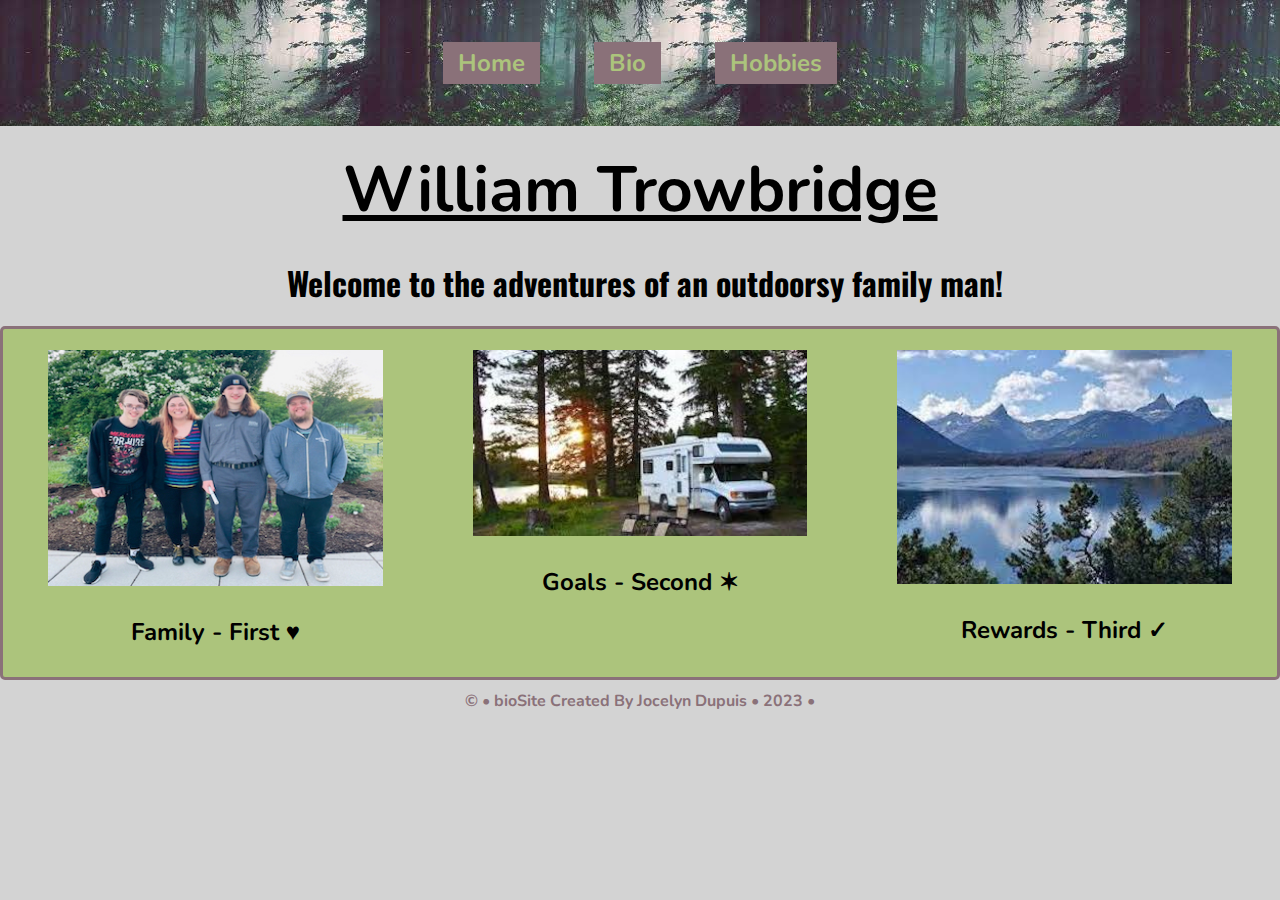
==== index.html @ 8c81276f "Add files via upload" ====
<!DOCTYPE html>
<html lang="en">
  <head>
	<title>Web 200 bioSite Project</title>

    <link href="styles.css" type="text/css" rel="stylesheet">
    <link href="https://fonts.googleapis.com/css2?family=Nunito:wght@200;300;500;700&family=Oswald:wght@300;500;700&family=Rubik:wght@300;500;700&display=swap" rel="stylesheet">

    <meta name="description" content="basics of biosite" />
    <meta name="keywords" content="Bio, biosite, William Trowbridge, Beginning, Bellevue" />
    <meta name="robots" content="nofollow" />
    <meta http-equiv="author" content="Jocelyn Dupuis" />
  </head>
  
	<nav><ul>
		<li><a href="index.html">Home</a></li>
		<li><a href="about.html">Bio</a></li>
		<li><a href="hobby.html">Hobbies</a></li>
	</ul></nav>

    <header>
        <h1><u>William Trowbridge</u></h1>
		<h2>Welcome to the adventures of an outdoorsy family man!</h2>
	</header>
	
	

			 <div class="row"> 
				<div class="column">
					<figure>
					<img src="images/Accomplishment.jpg" alt="Picture of Williams family" style="width: 100%">
					<h3>Family - First &hearts;</h3>
					</figure>
					
				</div>
						

			 	<div class="column"> 
					<figure>
					<img src="images/RV.jpg" alt="Picture of a RV" style="width: 100%">
					</figure>
					<h3>Goals - Second &sext;</h3>
				</div>
			
			 	<div class="column"> 
					<figure>
						<img src="images/Montana.jpg" alt="Picture of a RV" style="width: 100%">
					</figure>
					<h3>Rewards - Third &check;</h3>
				</div>	
				
			 </div>  

	

	<footer>
		<p>&#169; &#8226; bioSite Created By Jocelyn Dupuis &#8226; 2023 &#8226;</p>
	</footer>

  </body>
</html>
---- styles.css ----
html, body, h1, h2, header, body, footer, p, nav, ul, li, a {
	margin: 0;
	padding: 0;
	border: 0;
	outline: 0;
	font-size: 100%;
}

nav {
	background: url("images/nav2.jpg");
	text-align: center;
	overflow: auto;
}
    ul {
        list-style: none;
        margin: 17px;
    }
    li { 
        display: inline-block;
        padding: 25px; 
    }
    a {
        display: inline-block;
        margin: 0;
        padding: 5px 15px;
        color: #acc47c;
        font-weight: bold;
        text-decoration: none;
        background-color: #8a7179;
        font-size: 1.5em;
    }   

header {
	text-align: center;
	padding: 20px 10px;
	background: lightgray;
	background-repeat: no-repeat;
	background-size: auto 100%;
    font-family: 'Nunito', "Times New Roman", "serif";
}

h1 {
	color: black;
    font-weight: bold;
	font-size: 4em;
}

h2 {
	font-family: 'Oswald', "Times New Roman", "serif";
	color: black;
	text-align: center;
    font-size: 2em;
	padding: 25px 10px 0 20px;
	margin: 0 0 0 0;
}

body {
	background: lightgray;
	font-family: 'Nunito', "Times New Roman", "serif";
}

main {
	text-align: center;
	padding: 5px 5px 5px 5px;
    border: 2px;
    
}

.row {
    display: flex;
    background: #acc47c;
    border-style: solid;
    border-color: #8a7179;
    border-radius: 5px;
}

.column {
    flex: 33.33%;
    padding: 5px;
}

h3 {
    display: block;
    text-align: center;
    color: black;
    font-family: 'Nunito', "Times New Roman", "serif";
    font-size: 1.5em;
}

footer {
    display: inline-block;
	color: #8a7179;
	font-weight: bold;
	background: lightgray;
	text-align: center;
    width: 100%;
	padding: 10px 0 10px 0;
}

#container {
    width: 55%;
    float: left;
    font-family: 'Oswald', "Times New Roman", "serif";
    font-size: 1.95em;
    text-align: justify;
    font-weight: 300;
    padding: 15px 10px 10px 10px;
    border-style: solid;
    border-color: #8a7179;
    border-radius: 15px;
}

#picture {
    Width: 40%;
    float: right;
    padding: 10px;
    background: #acc47c;
    border-style: solid;
    border-color: #8a7179;
    border-radius: 15px;
}
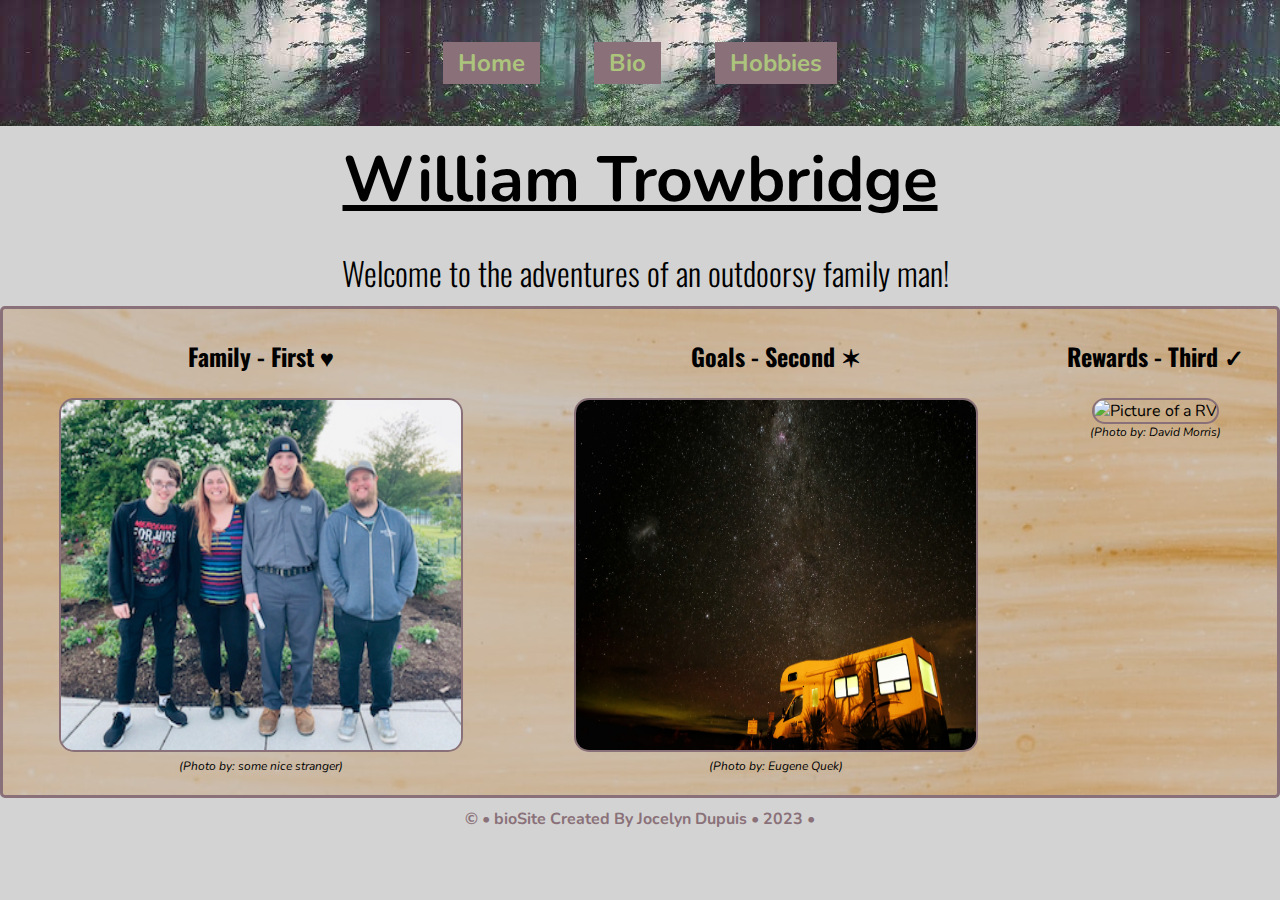
==== commit a93a4867: "Add files via upload" ====
--- a/index.html
+++ b/index.html
@@ -23,30 +23,32 @@
 		<h2>Welcome to the adventures of an outdoorsy family man!</h2>
 	</header>
 	
-	
 
 			 <div class="row"> 
 				<div class="column">
+					<h3 class="title">Family - First &hearts;</h3>
 					<figure>
-					<img src="images/Accomplishment.jpg" alt="Picture of Williams family" style="width: 100%">
-					<h3>Family - First &hearts;</h3>
+						<img class="pic" src="images/Accomplishment.jpg" alt="Picture of Williams family">
+						<figcaption>(Photo by: some nice stranger) </figcaption>
 					</figure>
 					
 				</div>
 						
 
 			 	<div class="column"> 
+					<h3 class="title">Goals - Second &sext;</h3>
 					<figure>
-					<img src="images/RV.jpg" alt="Picture of a RV" style="width: 100%">
+						<img class="pic" src="images/rv1.jpg" alt="Picture of a RV">
+						<figcaption>(Photo by: Eugene Quek)</figcaption>
 					</figure>
-					<h3>Goals - Second &sext;</h3>
 				</div>
 			
 			 	<div class="column"> 
+					<h3 class="title">Rewards - Third &check;</h3>
 					<figure>
-						<img src="images/Montana.jpg" alt="Picture of a RV" style="width: 100%">
+						<img class="pic" src="images/montana1.jpg" alt="Picture of a RV">
+						<figcaption>(Photo by: David Morris)</figcaption>
 					</figure>
-					<h3>Rewards - Third &check;</h3>
 				</div>	
 				
 			 </div>  
--- a/styles.css
+++ b/styles.css
@@ -32,7 +32,7 @@
 
 header {
 	text-align: center;
-	padding: 20px 10px;
+	padding: 10px 10px;
 	background: lightgray;
 	background-repeat: no-repeat;
 	background-size: auto 100%;
@@ -43,6 +43,7 @@
 	color: black;
     font-weight: bold;
 	font-size: 4em;
+    font-family: 'Nunito', "Times New Roman", "serif";
 }
 
 h2 {
@@ -50,6 +51,7 @@
 	color: black;
 	text-align: center;
     font-size: 2em;
+    font-weight: 300;
 	padding: 25px 10px 0 20px;
 	margin: 0 0 0 0;
 }
@@ -67,8 +69,9 @@
 }
 
 .row {
-    display: flex;
-    background: #acc47c;
+    display: grid;
+    grid-template-columns: auto auto auto;
+    background: url("images/wood2.jpg");
     border-style: solid;
     border-color: #8a7179;
     border-radius: 5px;
@@ -79,12 +82,24 @@
     padding: 5px;
 }
 
-h3 {
+.title {
+    text-align: center;
+    font-family: 'Oswald', "Times New Roman", "serif";
+    font-size: 1.5em;
+    font-weight: bold;
+}
+
+figure {
+    text-align: center;
+}
+
+figcaption {
     display: block;
     text-align: center;
+    font-style: italic;
     color: black;
     font-family: 'Nunito', "Times New Roman", "serif";
-    font-size: 1.5em;
+    font-size: .75em;
 }
 
 footer {
@@ -101,21 +116,47 @@
     width: 55%;
     float: left;
     font-family: 'Oswald', "Times New Roman", "serif";
-    font-size: 1.95em;
+    font-size: 1.90em;
     text-align: justify;
     font-weight: 300;
-    padding: 15px 10px 10px 10px;
+    padding: 8px 10px 8px 10px;
     border-style: solid;
     border-color: #8a7179;
     border-radius: 15px;
 }
 
 #picture {
-    Width: 40%;
+    width: 40%;
     float: right;
     padding: 10px;
-    background: #acc47c;
+    background: #72ad50;
     border-style: solid;
     border-color: #8a7179;
     border-radius: 15px;
+}
+
+.pic {
+    width: 400px;
+    height: 350px;
+    border: 2px;
+    border-style: solid;
+    border-color: #8a7179;
+    border-radius: 15px;
+}
+
+.inspiration {
+    font-family: 'Oswald', "Times New Roman", "serif";
+    font-size: 1.5em;
+    text-align: center;
+    font-weight: 300;
+    padding: 0 15px 15px 15px;
+}
+
+.row-hobbies {
+    display: grid;
+    grid-template-columns: auto auto auto;
+    background: url("images/wood2.jpg");
+    border-style: solid;
+    border-color: #8a7179;
+    border-radius: 5px;
 }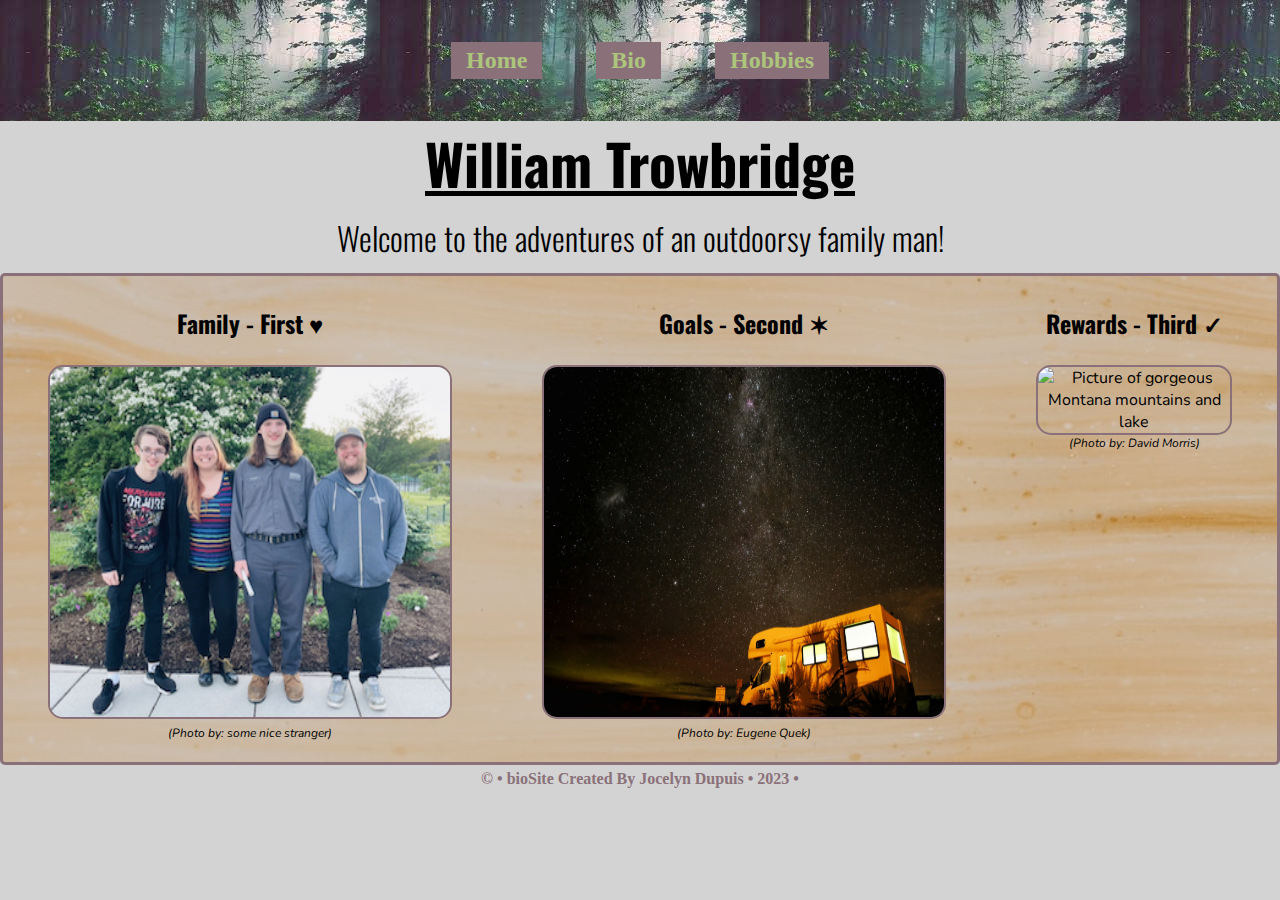
==== commit 07181c49: "Add files via upload" ====
--- a/index.html
+++ b/index.html
@@ -10,8 +10,10 @@
     <meta name="keywords" content="Bio, biosite, William Trowbridge, Beginning, Bellevue" />
     <meta name="robots" content="nofollow" />
     <meta http-equiv="author" content="Jocelyn Dupuis" />
+
   </head>
   
+  <body>
 	<nav><ul>
 		<li><a href="index.html">Home</a></li>
 		<li><a href="about.html">Bio</a></li>
@@ -28,7 +30,7 @@
 				<div class="column">
 					<h3 class="title">Family - First &hearts;</h3>
 					<figure>
-						<img class="pic" src="images/Accomplishment.jpg" alt="Picture of Williams family">
+						<img class="pic" src="images/family photo.jpg" alt="Picture of Williams family">
 						<figcaption>(Photo by: some nice stranger) </figcaption>
 					</figure>
 					
@@ -38,7 +40,7 @@
 			 	<div class="column"> 
 					<h3 class="title">Goals - Second &sext;</h3>
 					<figure>
-						<img class="pic" src="images/rv1.jpg" alt="Picture of a RV">
+						<img class="pic" src="images/rv and night sky.jpg" alt="Picture of a RV under the night sky">
 						<figcaption>(Photo by: Eugene Quek)</figcaption>
 					</figure>
 				</div>
@@ -46,7 +48,7 @@
 			 	<div class="column"> 
 					<h3 class="title">Rewards - Third &check;</h3>
 					<figure>
-						<img class="pic" src="images/montana1.jpg" alt="Picture of a RV">
+						<img class="pic" src="images/montana.jpg" alt="Picture of gorgeous Montana mountains and lake">
 						<figcaption>(Photo by: David Morris)</figcaption>
 					</figure>
 				</div>	
--- a/styles.css
+++ b/styles.css
@@ -7,9 +7,11 @@
 }
 
 nav {
-	background: url("images/nav2.jpg");
-	text-align: center;
-	overflow: auto;
+	background: url("images/forest.jpg");
+    text-align: center;
+    overflow: auto;
+    position: relative;
+    font-family: 'Sans-serif', "Times New Roman", "serif";
 }
     ul {
         list-style: none;
@@ -28,22 +30,28 @@
         text-decoration: none;
         background-color: #8a7179;
         font-size: 1.5em;
-    }   
+    }  
+    
+nav a:hover {
+    color: #72ad50;
+    font-style: italic;
+    text-decoration: underline;
+}
 
 header {
+    font-family: 'Oswald', "Times New Roman", "serif";
 	text-align: center;
-	padding: 10px 10px;
+	padding: 0 5px 2px 5px;
 	background: lightgray;
 	background-repeat: no-repeat;
 	background-size: auto 100%;
-    font-family: 'Nunito', "Times New Roman", "serif";
 }
 
 h1 {
+    font-family: 'Oswald', "Times New Roman", "serif";
 	color: black;
     font-weight: bold;
-	font-size: 4em;
-    font-family: 'Nunito', "Times New Roman", "serif";
+	font-size: 3.5em; 
 }
 
 h2 {
@@ -52,7 +60,7 @@
 	text-align: center;
     font-size: 2em;
     font-weight: 300;
-	padding: 25px 10px 0 20px;
+	padding: 10px 10px 10px 10px;
 	margin: 0 0 0 0;
 }
 
@@ -61,17 +69,10 @@
 	font-family: 'Nunito', "Times New Roman", "serif";
 }
 
-main {
-	text-align: center;
-	padding: 5px 5px 5px 5px;
-    border: 2px;
-    
-}
-
 .row {
     display: grid;
     grid-template-columns: auto auto auto;
-    background: url("images/wood2.jpg");
+    background: url("images/wood paneling.jpg");
     border-style: solid;
     border-color: #8a7179;
     border-radius: 5px;
@@ -109,14 +110,15 @@
 	background: lightgray;
 	text-align: center;
     width: 100%;
-	padding: 10px 0 10px 0;
+	padding: 5px 0 5px 0;
+    font-family: 'Sans-serif', "Times New Roman", "serif";
 }
 
 #container {
     width: 55%;
     float: left;
     font-family: 'Oswald', "Times New Roman", "serif";
-    font-size: 1.90em;
+    font-size: 1.55em;
     text-align: justify;
     font-weight: 300;
     padding: 8px 10px 8px 10px;
@@ -146,17 +148,22 @@
 
 .inspiration {
     font-family: 'Oswald', "Times New Roman", "serif";
-    font-size: 1.5em;
+    font-size: 1.32em;
     text-align: center;
     font-weight: 300;
-    padding: 0 15px 15px 15px;
+    padding: 0 10px 10px 10px;
 }
 
 .row-hobbies {
     display: grid;
     grid-template-columns: auto auto auto;
-    background: url("images/wood2.jpg");
+    background: url("images/wood paneling.jpg");
     border-style: solid;
     border-color: #8a7179;
     border-radius: 5px;
-}+}
+
+img {
+    width: 300px;
+    height: 600px;
+}
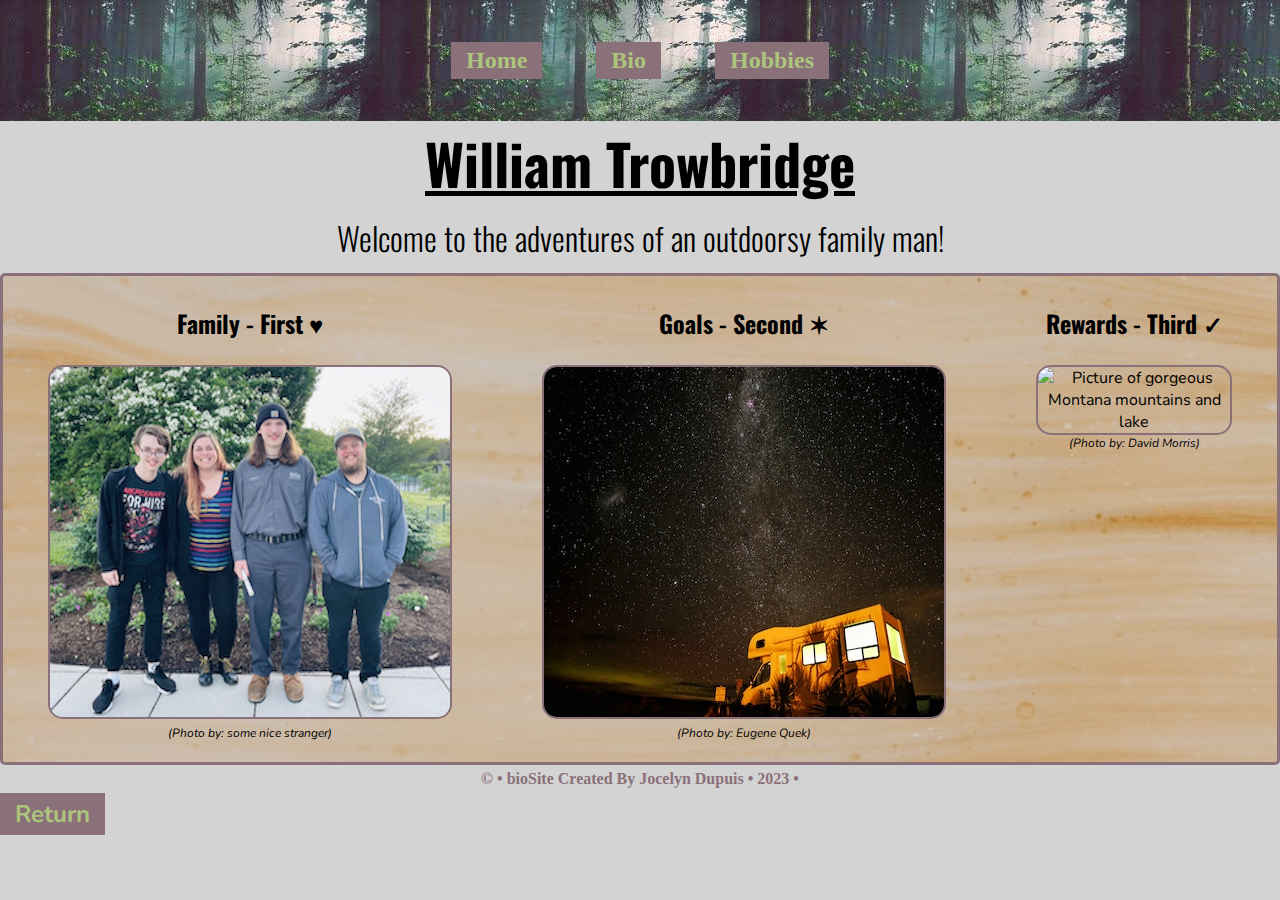
==== commit 53a18c69: "Update to add anchor element" ====
--- a/index.html
+++ b/index.html
@@ -10,6 +10,9 @@
     <meta name="keywords" content="Bio, biosite, William Trowbridge, Beginning, Bellevue" />
     <meta name="robots" content="nofollow" />
     <meta http-equiv="author" content="Jocelyn Dupuis" />
+
+	<meta http-equiv="X-UA-Compatible" content="IE=edge">
+	<meta name="viewport" content="width=device-width, initial-scale=1">
 
   </head>
   
@@ -30,7 +33,7 @@
 				<div class="column">
 					<h3 class="title">Family - First &hearts;</h3>
 					<figure>
-						<img class="pic" src="images/family photo.jpg" alt="Picture of Williams family">
+						<img class="pic" src="images/familyphoto.jpg" alt="Picture of Williams family" style="width: 400px">
 						<figcaption>(Photo by: some nice stranger) </figcaption>
 					</figure>
 					
@@ -40,7 +43,7 @@
 			 	<div class="column"> 
 					<h3 class="title">Goals - Second &sext;</h3>
 					<figure>
-						<img class="pic" src="images/rv and night sky.jpg" alt="Picture of a RV under the night sky">
+						<img class="pic" src="images/rvnightsky.jpg" alt="Picture of a RV under the night sky">
 						<figcaption>(Photo by: Eugene Quek)</figcaption>
 					</figure>
 				</div>
@@ -48,7 +51,7 @@
 			 	<div class="column"> 
 					<h3 class="title">Rewards - Third &check;</h3>
 					<figure>
-						<img class="pic" src="images/montana.jpg" alt="Picture of gorgeous Montana mountains and lake">
+						<img class="pic" src="images/montana.jpg" alt="Picture of gorgeous Montana mountains and lake" style="width: 400px">
 						<figcaption>(Photo by: David Morris)</figcaption>
 					</figure>
 				</div>	
@@ -60,6 +63,11 @@
 	<footer>
 		<p>&#169; &#8226; bioSite Created By Jocelyn Dupuis &#8226; 2023 &#8226;</p>
 	</footer>
+		  
+	<!--
+        Anchor element that's a clickable link to return home
+        -->
+        <a href="https://jdupuis825.github.io/web-231/" class="return-home">Return</a>  
 
   </body>
-</html>+</html>
--- a/styles.css
+++ b/styles.css
@@ -72,7 +72,7 @@
 .row {
     display: grid;
     grid-template-columns: auto auto auto;
-    background: url("images/wood paneling.jpg");
+    background: url("images/woodpanel.jpg");
     border-style: solid;
     border-color: #8a7179;
     border-radius: 5px;
@@ -157,7 +157,7 @@
 .row-hobbies {
     display: grid;
     grid-template-columns: auto auto auto;
-    background: url("images/wood paneling.jpg");
+    background: url("images/woodpanel.jpg");
     border-style: solid;
     border-color: #8a7179;
     border-radius: 5px;
